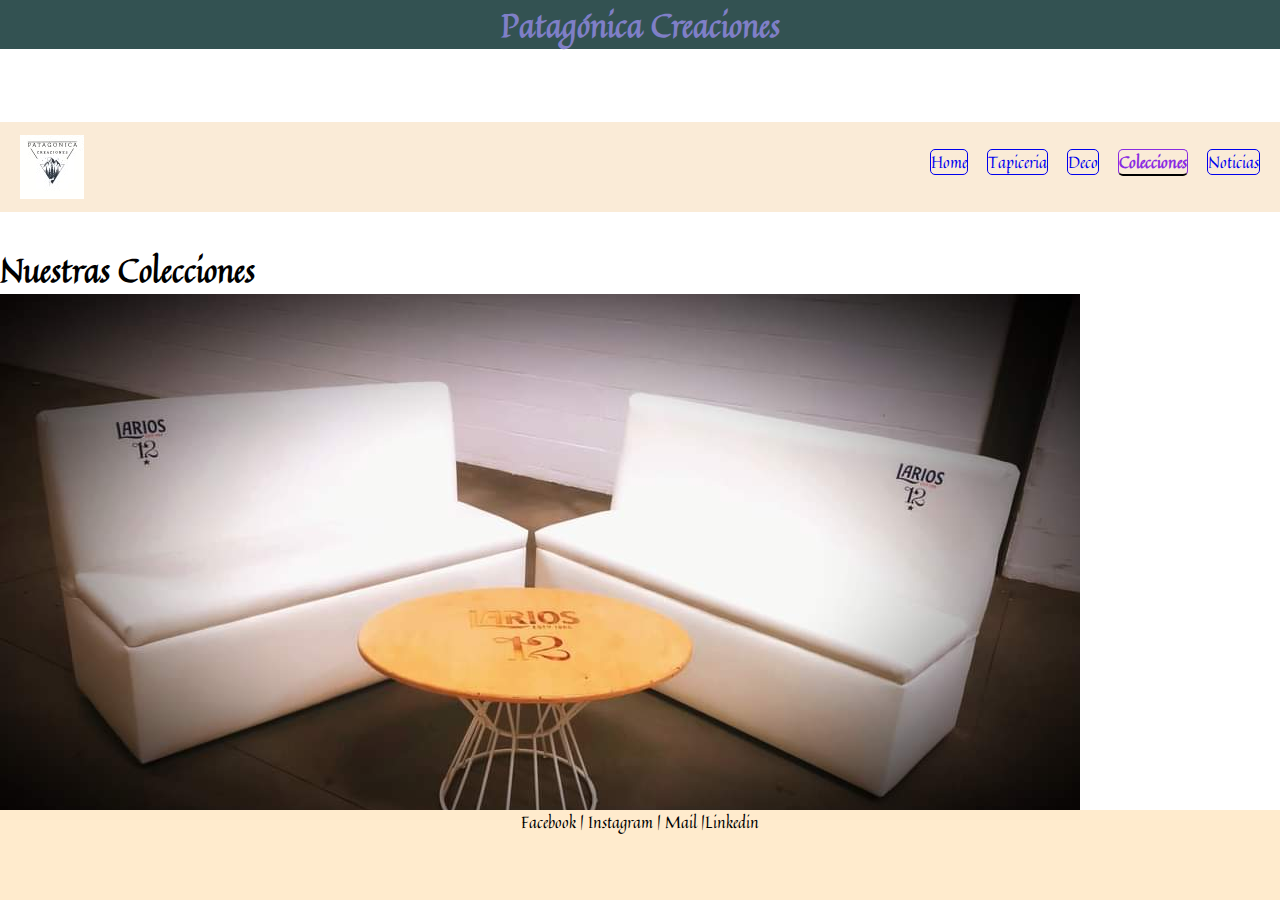
==== Patagonica Scussolin/pages/Colecciones.html @ 7f34ae29 "Proyecto Base" ====
<!DOCTYPE html>
<html lang="es">

<head>
    <meta charset="UTF-8">
    <meta http-equiv="X-UA-Compatible" content="IE=edge">
    <meta name="viewport" content="width=device-width, initial-scale=1.0">
    <title>Colecciones</title>
    <link rel="icon" type="image/png" href="../images/logof.png">
    <link rel="stylesheet" href="../css/style.css">
</head>

<body class="body">
    <header class="header">
        <h1 class="header__title">Patagónica Creaciones</h1>

    </header>
    <nav class="nav">
        <img class="nav__logo" src="../images/logo.jpeg" alt="Logo" />

        <ul class="nav__links">
            <li class="nav__item">
                <a class="nav__link" href="../Index.html">Home</a>
            </li>
            <li class="nav__item">
                <a class="nav__link" href="Tapiceria.html">Tapiceria</a>

            </li>
            <li class="nav__item">
                <a class="nav__link" href="Deco.html">Deco</a>

            </li>
            <li class="nav__item">
                <a class="nav__link nav__link--active" href="Colecciones.html">Colecciones</a>
            </li>
            <li class="nav__item">
                <a class="nav__link" href="Noticias.html">Noticias</a>
            </li>

        </ul>
    </nav>
    <main>
        <div>

            <h1>Nuestras Colecciones</h1>

            <img clas="imgFondo"src="../images/bar.jpeg" alt="Bar"/>
            

        </div>



    </main>

    <footer class="footer">
        <p class="footer__redes">Facebook | Instagram | Mail |Linkedin</p>
    </footer>

</body>

</html>
---- Patagonica Scussolin/css/style.css ----
@import url('https://fonts.googleapis.com/css2?family=Quintessential&display=swap');
@import url('https://fonts.googleapis.com/css2?family=Quintessential&family=Source+Serif+4:ital,wght@0,300;1,400&display=swap');

*{
    margin:0;
    padding: 0;
    box-sizing: border-box;
}

.body{
    display: grid;
    grid-template-areas: "header"
                          "nav"
                          "main"
                          "footer" ;
                          
                          
    font-family: 'Quintessential', cursive;
    position: relative;
    min-height: 100vh;
}

.header{
    grid-area: header;
    height: 10vh;
}

.header__title{
    
    text-align: center;
    background-color: rgb(51, 82, 82);
    color: rgb(127, 127, 199);
    font-family: 'Quintessential', cursive;

}

.nav{
    grid-area: nav;
    background-color: antiquewhite;
    display: flex;
    justify-content: space-between;
    align-items: center;
    height: 10vh;
    padding: 0 20px;
}

.nav__logo{
    /*
    margin-top: 20px;
    margin-left: 10px;
    margin-bottom: 10;
    */
    justify-content: space-around;
   
}

.nav__links{
    list-style: none;
    display: inline-block;
    margin-bottom: 10px;
    padding-left: 40px;
    

}
.nav__link{
    text-decoration:none;
    margin-left: 15px;
    border-radius: 5px;
    border: solid 1px;
    

}
.nav__item{
    display: inline-block;
    
    
    
}

.nav__link--active{
    color: blueviolet;
    font-weight: 600;
    border-bottom: 2px solid black;
}
 .main{
     grid-area: main;
 }

.imgFondo {
    background-image: url("images/bar.jpeg");
    background-size: cover;

}

.card{
    position: relative;
    height: 400px;
    width: 100%;
    background-color:beige;
    border: 2px solid blanchedalmond;
    display: inline-block;

    margin: 5px 0 3px 3px;

    
}

.card__header{
    height: 100px;
    text-align: center;
}

.card__body{
    padding-left: 15px;
    padding-top: 5px;
    padding-bottom: 30px;
    

    
}


.card__image{

    max-width: 100%;
    height: auto;
    padding-bottom: 60px;
    border-radius: 20px;

}

.titleSec {
    color: aqua;
    background-color: beige;
    text-align: center;

}

.parrafo {
    color: black;
    font-family: 'Source Serif 4', sans-serif;

}

.card_video{
    max-width: 100%;
    height: auto;
    padding-bottom: 60px;

}


.footer{
    grid-area: footer;
    background-color: blanchedalmond;
    align-items: center;
    justify-items: center;
    text-align: center;
    position: absolute;
    bottom: 0;
    height: 10vh;
    width: 100%;
    
    


    
    
}
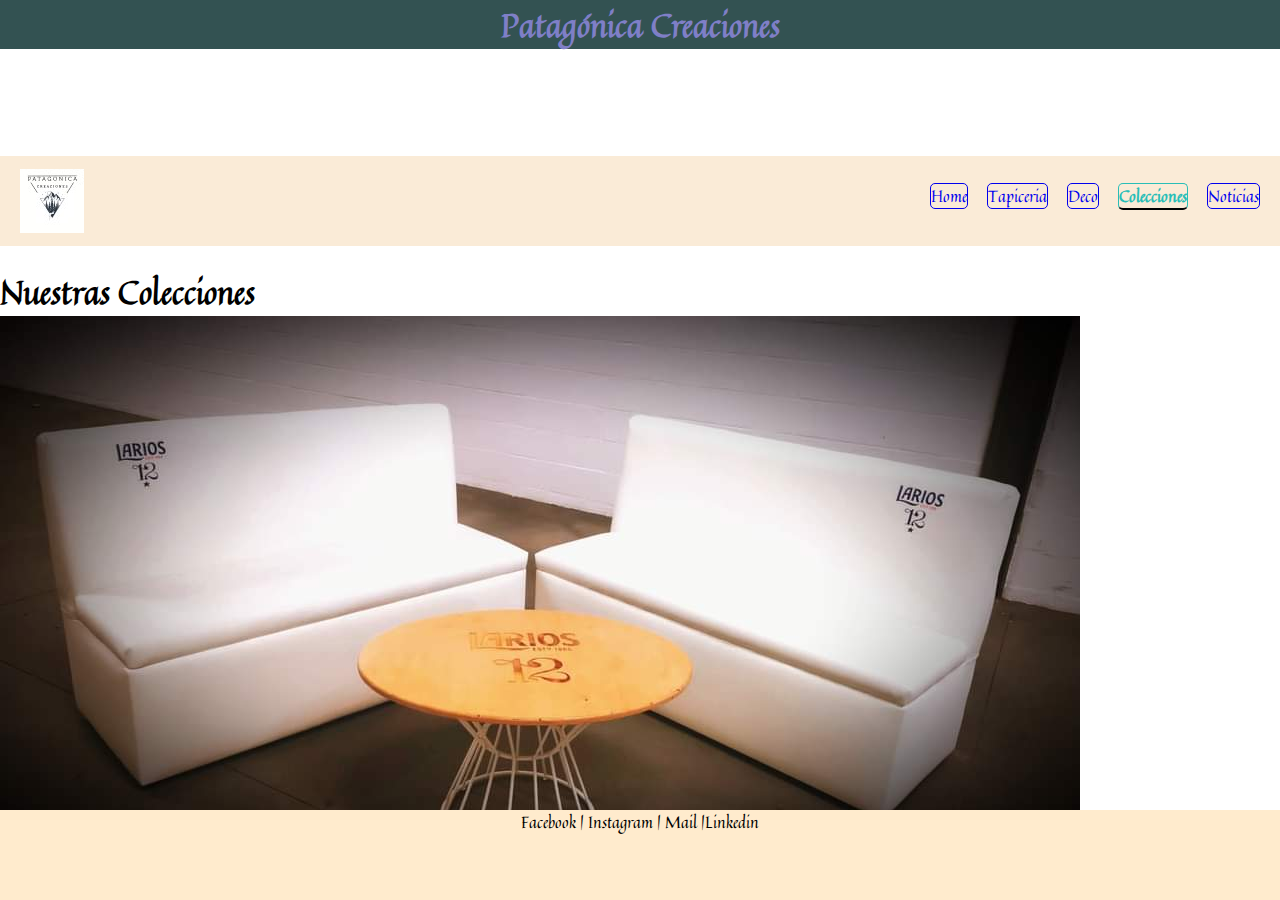
==== commit be945104: "Cambie clases del nav que faltaban" ====
--- a/Patagonica Scussolin/pages/Colecciones.html
+++ b/Patagonica Scussolin/pages/Colecciones.html
@@ -16,25 +16,25 @@
 
     </header>
     <nav class="nav">
-        <img class="nav__logo" src="../images/logo.jpeg" alt="Logo" />
+        <img class="navLogo" src="../images/logo.jpeg" alt="Logo" />
 
-        <ul class="nav__links">
-            <li class="nav__item">
-                <a class="nav__link" href="../Index.html">Home</a>
+        <ul class="links">
+            <li class="item">
+                <a class="link" href="../Index.html">Home</a>
             </li>
-            <li class="nav__item">
-                <a class="nav__link" href="Tapiceria.html">Tapiceria</a>
+            <li class="item">
+                <a class="link" href="Tapiceria.html">Tapiceria</a>
 
             </li>
-            <li class="nav__item">
-                <a class="nav__link" href="Deco.html">Deco</a>
+            <li class="item">
+                <a class="link" href="Deco.html">Deco</a>
 
             </li>
-            <li class="nav__item">
-                <a class="nav__link nav__link--active" href="Colecciones.html">Colecciones</a>
+            <li class="item">
+                <a class="link link--active" href="Colecciones.html">Colecciones</a>
             </li>
-            <li class="nav__item">
-                <a class="nav__link" href="Noticias.html">Noticias</a>
+            <li class="item">
+                <a class="link" href="Noticias.html">Noticias</a>
             </li>
 
         </ul>
--- a/Patagonica Scussolin/css/style.css
+++ b/Patagonica Scussolin/css/style.css
@@ -22,7 +22,7 @@
 
 .header{
     grid-area: header;
-    height: 10vh;
+    height: 15vh;
 }
 
 .header__title{
@@ -44,7 +44,7 @@
     padding: 0 20px;
 }
 
-.nav__logo{
+.navLogo{
     /*
     margin-top: 20px;
     margin-left: 10px;
@@ -54,7 +54,7 @@
    
 }
 
-.nav__links{
+.links{
     list-style: none;
     display: inline-block;
     margin-bottom: 10px;
@@ -62,7 +62,7 @@
     
 
 }
-.nav__link{
+.link{
     text-decoration:none;
     margin-left: 15px;
     border-radius: 5px;
@@ -70,15 +70,15 @@
     
 
 }
-.nav__item{
+.item{
     display: inline-block;
     
     
     
 }
 
-.nav__link--active{
-    color: blueviolet;
+.link--active{
+    color: rgb(40, 190, 183);
     font-weight: 600;
     border-bottom: 2px solid black;
 }
@@ -133,6 +133,7 @@
     color: aqua;
     background-color: beige;
     text-align: center;
+    font-size: larger;
 
 }
 
